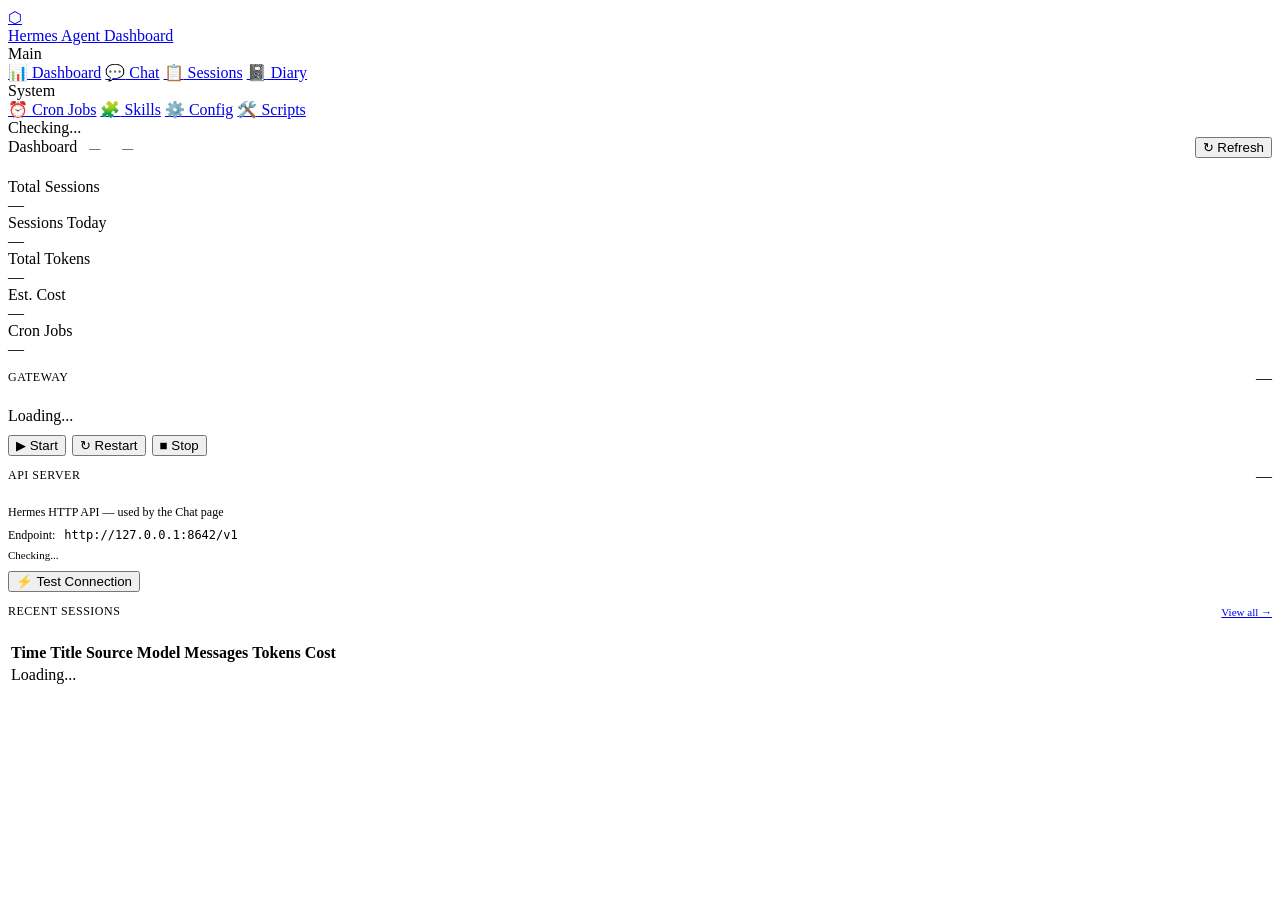
==== frontend/index.html @ 4234f4d3 "feat: Initial commit of Hermes Web Dashboard (hermes-app)" ====
<!DOCTYPE html>
<html lang="en">
<head>
<meta charset="UTF-8">
<meta name="viewport" content="width=device-width, initial-scale=1.0">
<title>Hermes — Dashboard</title>
<link rel="stylesheet" href="/css/styles.css">
<style>
.platform-row { display:flex; align-items:center; gap:8px; padding:6px 0; border-bottom:1px solid var(--border); font-size:12px; }
.platform-row:last-child { border-bottom:none; }
.platform-name { flex:1; color:var(--text); }
.platform-state { font-size:11px; }
.recent-table td:first-child { color:var(--dim); font-size:11px; }
.model-pill { background:var(--card2); border:1px solid var(--border); border-radius:20px; padding:3px 10px; font-size:11px; color:var(--blue); }
.version-badge { font-size:11px; color:var(--dim); }
.gateway-controls { display:flex; gap:6px; margin-top:10px; }
.section-header { display:flex; justify-content:space-between; align-items:center; margin-bottom:10px; }
.section-header h3 { font-size:12px; font-weight:500; color:var(--dim); text-transform:uppercase; letter-spacing:0.5px; }
</style>
</head>
<body>
<div class="app-layout">
<div class="sidebar">
  <a href="/index.html" class="sidebar-brand">
    <span class="brand-icon">⬡</span>
    <div>
      <span class="brand-name">Hermes</span>
      <span class="brand-sub">Agent Dashboard</span>
    </div>
  </a>

  <div class="sidebar-section">
    <div class="sidebar-label">Main</div>
    <a href="/index.html"><span class="nav-icon">📊</span> Dashboard</a>
    <a href="/chat.html"><span class="nav-icon">💬</span> Chat</a>
    <a href="/sessions.html"><span class="nav-icon">📋</span> Sessions</a>
    <a href="/diary.html"><span class="nav-icon">📓</span> Diary</a>
  </div>

  <div class="sidebar-section">
    <div class="sidebar-label">System</div>
    <a href="/cron.html"><span class="nav-icon">⏰</span> Cron Jobs</a>
    <a href="/skills.html"><span class="nav-icon">🧩</span> Skills</a>
    <a href="/config.html"><span class="nav-icon">⚙️</span> Config</a>
    <a href="/scripts.html"><span class="nav-icon">🛠️</span> Scripts</a>
  </div>

  <div class="sidebar-footer">
    <div class="sidebar-status" id="sidebar-gw-status">
      <span class="dot dot-yellow"></span>
      <span id="sidebar-gw-text">Checking...</span>
    </div>
  </div>
</div>
<div class="main-wrap">

<div class="page">
  <div style="display:flex; align-items:baseline; gap:12px; margin-bottom:20px;">
    <div class="page-title">Dashboard</div>
    <span class="version-badge" id="version-badge">—</span>
    <span class="model-pill" id="model-pill">—</span>
    <div style="flex:1"></div>
    <button class="btn" onclick="loadAll()">↻ Refresh</button>
  </div>

  <!-- Stats row -->
  <div class="stats-grid" id="stats-grid">
    <div class="stat-card">
      <div class="stat-label">Total Sessions</div>
      <div class="stat-value" id="stat-total">—</div>
    </div>
    <div class="stat-card">
      <div class="stat-label">Sessions Today</div>
      <div class="stat-value" id="stat-today">—</div>
    </div>
    <div class="stat-card">
      <div class="stat-label">Total Tokens</div>
      <div class="stat-value" id="stat-tokens">—</div>
    </div>
    <div class="stat-card">
      <div class="stat-label">Est. Cost</div>
      <div class="stat-value" id="stat-cost">—</div>
    </div>
    <div class="stat-card">
      <div class="stat-label">Cron Jobs</div>
      <div class="stat-value" id="stat-cron">—</div>
    </div>
  </div>

  <div class="grid-2">

    <!-- Gateway card -->
    <div class="card">
      <div class="section-header">
        <h3>Gateway</h3>
        <span id="gateway-badge" class="badge">—</span>
      </div>
      <div id="platforms-list"><div class="loading">Loading...</div></div>
      <div class="gateway-controls">
        <button class="btn btn-green" onclick="gatewayAction('start')">▶ Start</button>
        <button class="btn" onclick="gatewayAction('restart')">↻ Restart</button>
        <button class="btn btn-red" onclick="gatewayAction('stop')">■ Stop</button>
      </div>
    </div>

    <!-- API server card -->
    <div class="card">
      <div class="section-header">
        <h3>API Server</h3>
        <span id="api-badge" class="badge">—</span>
      </div>
      <div style="font-size:12px; color:var(--dim); margin-bottom:8px;">
        Hermes HTTP API — used by the Chat page
      </div>
      <div style="font-size:12px;">
        <div style="margin-bottom:6px;">
          Endpoint: <code style="color:var(--blue); background:var(--card2); padding:2px 6px; border-radius:3px;">http://127.0.0.1:8642/v1</code>
        </div>
        <div id="api-detail" style="color:var(--dim); font-size:11px;">Checking...</div>
      </div>
      <div style="margin-top:10px;">
        <button class="btn btn-blue" onclick="testApiServer()">⚡ Test Connection</button>
      </div>
    </div>

  </div>

  <!-- Recent sessions -->
  <div class="card">
    <div class="section-header">
      <h3>Recent Sessions</h3>
      <a href="/sessions.html" class="btn" style="font-size:11px;">View all →</a>
    </div>
    <table>
      <thead><tr>
        <th>Time</th><th>Title</th><th>Source</th><th>Model</th><th>Messages</th><th>Tokens</th><th>Cost</th>
      </tr></thead>
      <tbody id="recent-tbody">
        <tr><td colspan="7" class="loading">Loading...</td></tr>
      </tbody>
    </table>
  </div>

</div>

<div id="toast-container"></div>
<script src="/js/shared.js"></script>
<script>
async function loadAll() {
  try {
    const r = await fetch('/api/status');
    const d = await r.json();

    // Sidebar status
    const dot = document.querySelector('#sidebar-gw-status .dot');
    const txt = document.getElementById('sidebar-gw-text');
    if (d.gateway && d.gateway.running) {
      if(dot) { dot.className = 'dot dot-green'; }
      if(txt) txt.textContent = 'Gateway running';
    } else {
      if(dot) { dot.className = 'dot dot-red'; }
      if(txt) txt.textContent = 'Gateway stopped';
    }

    // Version + model
    document.getElementById('version-badge').textContent = d.version || '—';
    document.getElementById('model-pill').textContent = d.model || '—';

    // Stats
    document.getElementById('stat-total').textContent  = fmtNum(d.stats.total);
    document.getElementById('stat-today').textContent  = fmtNum(d.stats.today);
    document.getElementById('stat-tokens').textContent = fmtNum(d.stats.total_tokens);
    document.getElementById('stat-cost').textContent   = fmtCost(d.stats.total_cost);
    document.getElementById('stat-cron').textContent   = d.cron_count ?? '—';

    // Gateway
    const gwBadge = document.getElementById('gateway-badge');
    if (d.gateway.running) {
      gwBadge.className = 'badge badge-green';
      gwBadge.textContent = 'Running';
    } else {
      gwBadge.className = 'badge badge-red';
      gwBadge.textContent = 'Stopped';
    }

    const platforms = d.gateway.platforms || {};
    const pl = document.getElementById('platforms-list');
    const pkeys = Object.keys(platforms);
    if (pkeys.length === 0) {
      pl.innerHTML = '<div class="empty">No platforms configured</div>';
    } else {
      pl.innerHTML = pkeys.map(name => {
        const st = platforms[name];
        const state = st.state || 'unknown';
        const color = state === 'connected' ? 'var(--green)' : state === 'error' ? 'var(--red)' : 'var(--yellow)';
        const dot = `<span class="dot" style="background:${color}"></span>`;
        return `<div class="platform-row">
          ${dot}
          <span class="platform-name">${name}</span>
          <span class="platform-state" style="color:${color}">${state}</span>
        </div>`;
      }).join('');
    }

    // API server
    const apiBadge = document.getElementById('api-badge');
    const apiDetail = document.getElementById('api-detail');
    if (d.api_server.alive) {
      apiBadge.className = 'badge badge-green';
      apiBadge.textContent = 'Online';
      apiDetail.innerHTML = '<span style="color:var(--green)">✓ Responding on port 8642</span>';
    } else {
      apiBadge.className = 'badge badge-red';
      apiBadge.textContent = 'Offline';
      apiDetail.innerHTML = '<span style="color:var(--red)">✗ Not reachable — restart gateway to fix</span>';
    }

    // Recent sessions
    const tbody = document.getElementById('recent-tbody');
    if (!d.recent_sessions || d.recent_sessions.length === 0) {
      tbody.innerHTML = '<tr><td colspan="7" class="empty">No sessions yet</td></tr>';
    } else {
      tbody.innerHTML = d.recent_sessions.map(s => `
        <tr class="clickable" onclick="window.location='/sessions.html?id=${s.id}'">
          <td style="color:var(--dim);font-size:11px;">${fmtRelative(s.started_at)}</td>
          <td style="max-width:220px;overflow:hidden;text-overflow:ellipsis;white-space:nowrap;">${s.title || '<span style="color:var(--dim)">untitled</span>'}</td>
          <td>${sourceBadge(s.source)}</td>
          <td style="color:var(--dim);font-size:11px;">${s.model ? s.model.split('/').pop() : '—'}</td>
          <td style="color:var(--dim)">${s.message_count ?? '—'}</td>
          <td style="color:var(--dim)">${fmtNum(s.tokens)}</td>
          <td style="color:var(--dim)">${fmtCost(s.cost)}</td>
        </tr>`).join('');
    }

  } catch(e) {
    toast('Failed to load status: ' + e.message, 'red');
  }
}

async function gatewayAction(action) {
  toast(`Gateway: ${action}ing...`, 'blue');
  try {
    const r = await fetch(`/api/gateway/${action}`, {method:'POST'});
    const d = await r.json();
    if (d.ok) {
      toast(`Gateway ${action} successful`, 'green');
    } else {
      toast(`Gateway ${action} failed`, 'red');
    }
    setTimeout(loadAll, 1500);
  } catch(e) {
    toast('Error: ' + e.message, 'red');
  }
}

async function testApiServer() {
  try {
    const r = await fetch('/api/status');
    const d = await r.json();
    if (d.api_server.alive) {
      toast('API server is responding ✓', 'green');
    } else {
      toast('API server not reachable — restart gateway', 'red');
    }
  } catch(e) {
    toast('Error: ' + e.message, 'red');
  }
}


// Update sidebar gateway status
async function updateSidebarStatus() {
  try {
    const r = await fetch('/api/status');
    const d = await r.json();
    const dot = document.querySelector('#sidebar-gw-status .dot');
    const txt = document.getElementById('sidebar-gw-text');
    if (d.gateway && d.gateway.running) {
      dot.className = 'dot dot-green';
      txt.textContent = 'Gateway running';
    } else {
      dot.className = 'dot dot-red';
      txt.textContent = 'Gateway stopped';
    }
  } catch(e) {}
}
updateSidebarStatus();
setInterval(updateSidebarStatus, 30000);

// Load on start, refresh every 30s
loadAll();
setInterval(loadAll, 30000);
</script>
</div><!-- main-wrap -->
</div><!-- app-layout -->
</body>
</html>
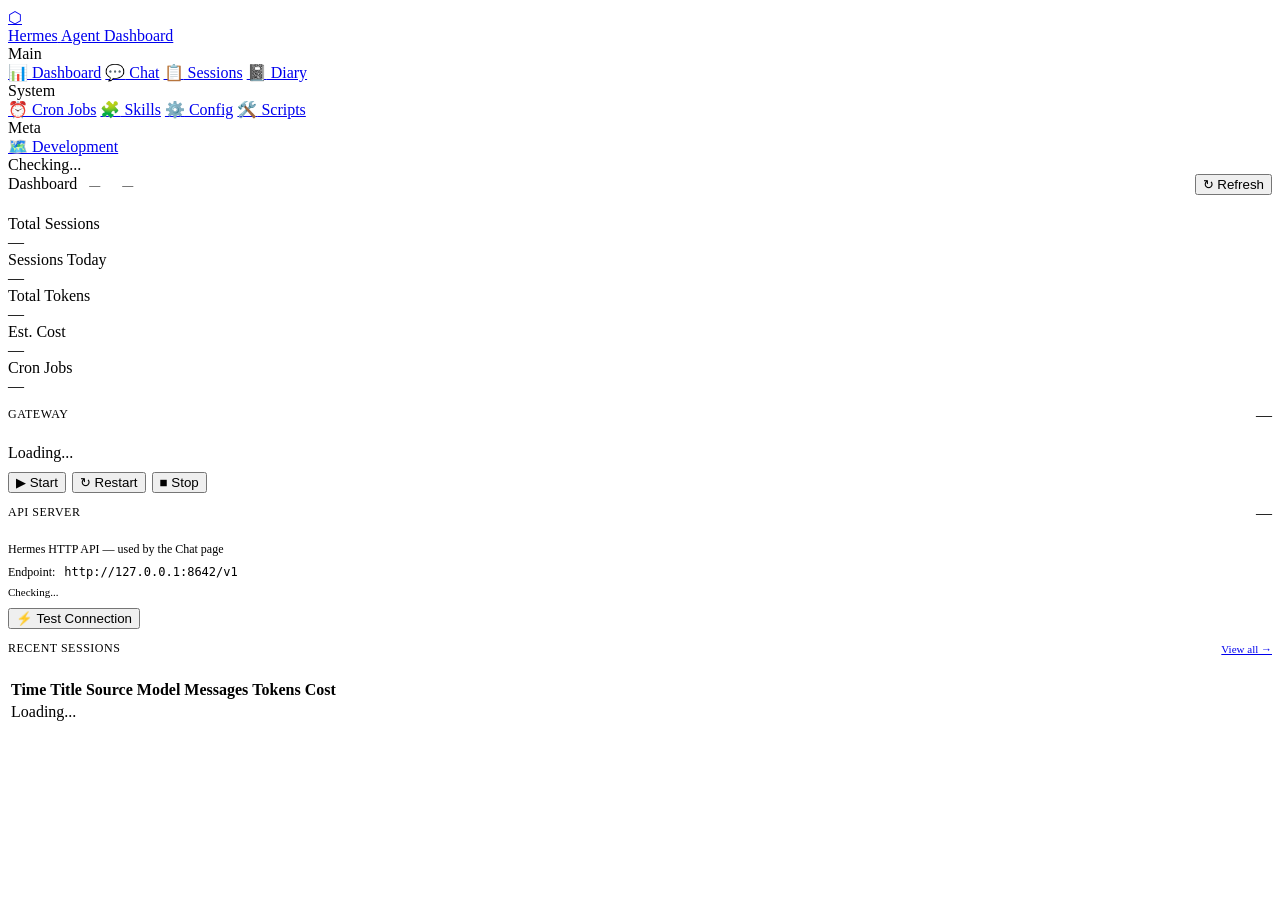
==== commit afc81524: "feat: Add Development Roadmap page + chat auto-scroll fix + Dev nav link on all pages" ====
--- a/frontend/index.html
+++ b/frontend/index.html
@@ -45,6 +45,10 @@
     <a href="/scripts.html"><span class="nav-icon">🛠️</span> Scripts</a>
   </div>
 
+    <div class="sidebar-section">
+      <div class="sidebar-label">Meta</div>
+      <a href="/dev.html"><span class="nav-icon">🗺️</span> Development</a>
+    </div>
   <div class="sidebar-footer">
     <div class="sidebar-status" id="sidebar-gw-status">
       <span class="dot dot-yellow"></span>
